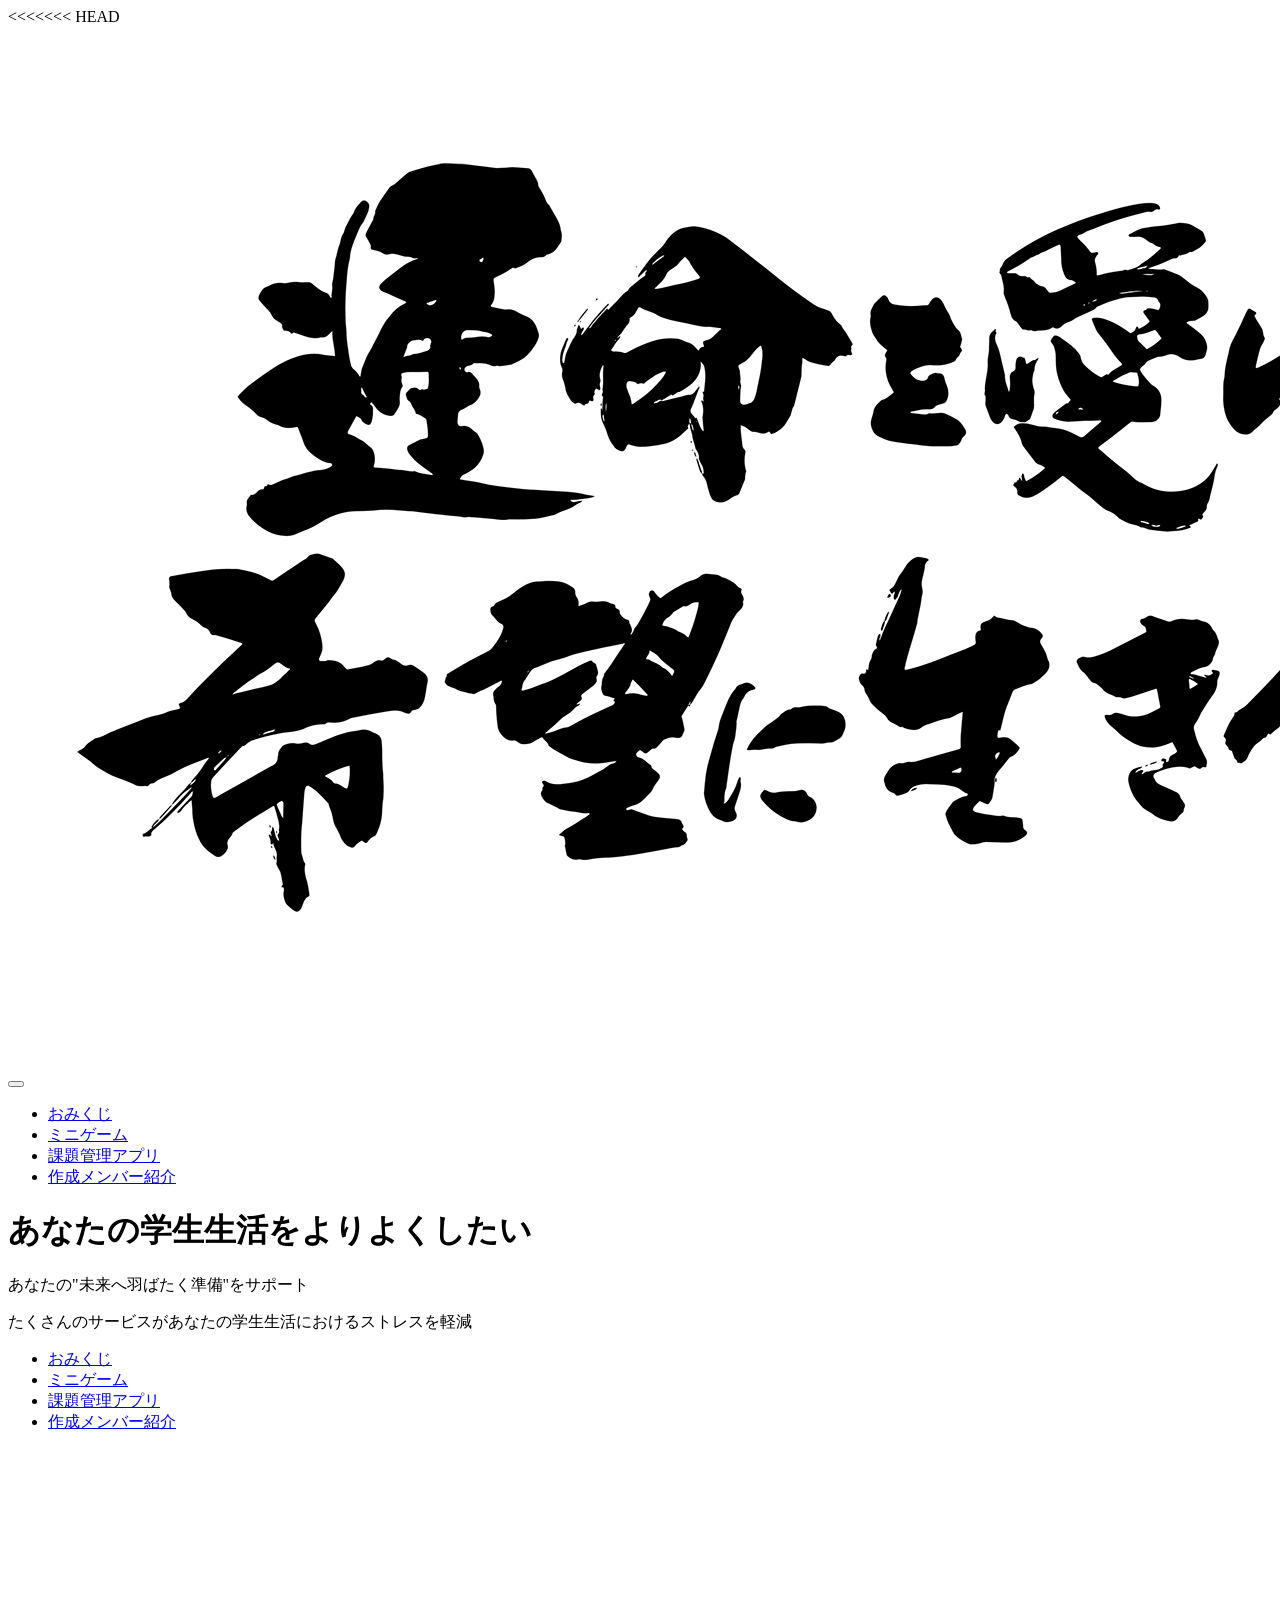
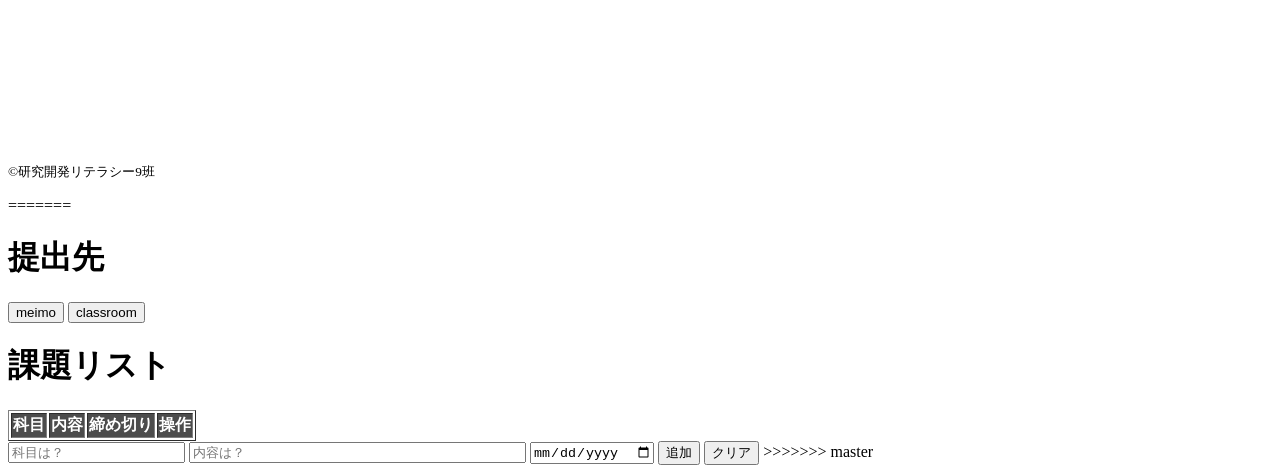
==== kadai.html @ 0bf53dc8 "add Web_kadai" ====
<!DOCTYPE html>
<<<<<<< HEAD
<html>
    <head>
        <meta charset="UTF-8">
        <title>なるたつのいつもおつかれーいサイト</title>
        <meta name="description" content="メインページ">
        <meta name="viewport" content="width=device-width">
        <script src="https://ajax.googleapis.com/ajax/libs/jquery/1.11.0/jquery.min.js"></script>
        <script src="js/script.js"></script>
        <link href="css/index.css" rel="stylesheet">
        <link rel="preconnect" href="https://fonts.googleapis.com">
        <link rel="preconnect" href="https://fonts.gstatic.com" crossorigin>
        <link href="https://fonts.googleapis.com/css2?family=Cherry+Bomb+One&display=swap" rel="stylesheet">    
    </head>
    <body>
        <header class="header">
            <div class="header-inner">
                <a class="header-logo" href="index.html">
                    <img src="images/common/logo.png" alt="メインロゴ">
                </a>
                <button class="toggle-menu-button"></button>
                <div class="header-site-menu">
                    <nav class="site-menu">
                        <ul>
                            <li><a href="omikuji.html">おみくじ</a></li>
                            <li><a href="game.html">ミニゲーム</a></li>
                            <li><a href="kadai.html">課題管理アプリ</a></li>
                            <li><a href="members.html">作成メンバー紹介</a></li>
                        </ul>
                    </nav>
                </div>
            </div>
        </header>
        <main class="main">
            <div class="first-view">
                <div class="first-view-text">
                    <h1>あなたの学生生活をよりよくしたい</h1>
                    <p>あなたの"未来へ羽ばたく準備"をサポート</p>
                    <div class="lead">
                        <p>たくさんのサービスがあなたの学生生活におけるストレスを軽減</p>
                    </div>
                </div>
            </div>
        </main>
        <footer class="footer">
            <nav class="site-menu">
                <ul>
                    <li><a href="omikuji.html">おみくじ</a></li>
                    <li><a href="game.html">ミニゲーム</a></li>
                    <li><a href="kadai.html">課題管理アプリ</a></li>
                    <li><a href="members.html">作成メンバー紹介</a></li>
                </ul>
            </nav>
            <a class="footer-logo" href="index.html">
                <img src="images/common/logo_footer.png" alt="フッターロゴ">
            </a>
            <p class="copyright"><small>&copy;研究開発リテラシー9班</small></p>
        </footer>
    </body>
</html>
=======
<html lang="ja">

<head>
    <meta charset="UTF-8">
    <meta name="viewport" content="width=device-width, initial-scale=1.0">
    <title>ちょーすごい課題管理サイト</title>
    <link rel="stylesheet" href=".\style.css">
</head>

<body>
    <h1>提出先</h1>
    <button type="button" onclick="location.href='https://www.meijo-u.ac.jp/student_staff/'">meimo</button>
    <button type="button"onclick="location.href='https://classroom.google.com/u/0/c/NzY3OTMzNDY3Njcy'">classroom</button>

    <h1>課題リスト</h1>
    <table border="1">
        <thead>
            <tr>
                <th>科目</th>
                <th>内容</th>
                <th>締め切り</th>
                <th>操作</th>
            </tr>
        </thead>
        <tbody id="mylist"></tbody>
    </table>
    <input id="subject" type="text" class ="input_data" size="20" placeholder="科目は？">
    <input id="content" type="text" class ="input_data" size="40" placeholder="内容は？">
    <input id="deadline" type="date" class ="input_data">
    <button type="button" onclick="AtoR()">追加</button>
    <button type="button" onclick="allDelete()">クリア</button>

    <script src="./app.js"></script>
</body>
</html>
>>>>>>> master
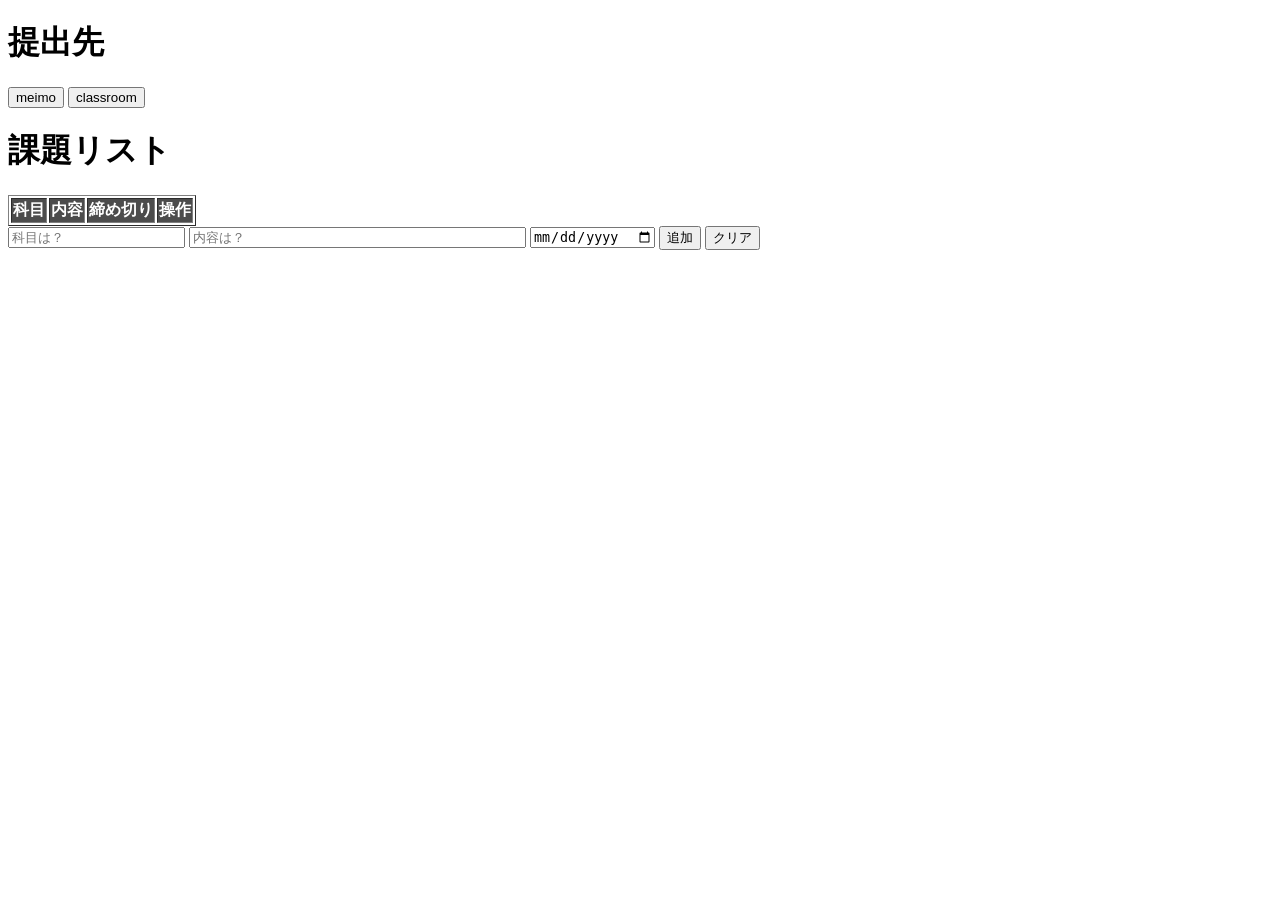
==== commit 3b12916b: "リンク部分の変更 先頭に./を付けた" ====
--- a/kadai.html
+++ b/kadai.html
@@ -1,78 +1,17 @@
 <!DOCTYPE html>
-<<<<<<< HEAD
-<html>
-    <head>
-        <meta charset="UTF-8">
-        <title>なるたつのいつもおつかれーいサイト</title>
-        <meta name="description" content="メインページ">
-        <meta name="viewport" content="width=device-width">
-        <script src="https://ajax.googleapis.com/ajax/libs/jquery/1.11.0/jquery.min.js"></script>
-        <script src="js/script.js"></script>
-        <link href="css/index.css" rel="stylesheet">
-        <link rel="preconnect" href="https://fonts.googleapis.com">
-        <link rel="preconnect" href="https://fonts.gstatic.com" crossorigin>
-        <link href="https://fonts.googleapis.com/css2?family=Cherry+Bomb+One&display=swap" rel="stylesheet">    
-    </head>
-    <body>
-        <header class="header">
-            <div class="header-inner">
-                <a class="header-logo" href="index.html">
-                    <img src="images/common/logo.png" alt="メインロゴ">
-                </a>
-                <button class="toggle-menu-button"></button>
-                <div class="header-site-menu">
-                    <nav class="site-menu">
-                        <ul>
-                            <li><a href="omikuji.html">おみくじ</a></li>
-                            <li><a href="game.html">ミニゲーム</a></li>
-                            <li><a href="kadai.html">課題管理アプリ</a></li>
-                            <li><a href="members.html">作成メンバー紹介</a></li>
-                        </ul>
-                    </nav>
-                </div>
-            </div>
-        </header>
-        <main class="main">
-            <div class="first-view">
-                <div class="first-view-text">
-                    <h1>あなたの学生生活をよりよくしたい</h1>
-                    <p>あなたの"未来へ羽ばたく準備"をサポート</p>
-                    <div class="lead">
-                        <p>たくさんのサービスがあなたの学生生活におけるストレスを軽減</p>
-                    </div>
-                </div>
-            </div>
-        </main>
-        <footer class="footer">
-            <nav class="site-menu">
-                <ul>
-                    <li><a href="omikuji.html">おみくじ</a></li>
-                    <li><a href="game.html">ミニゲーム</a></li>
-                    <li><a href="kadai.html">課題管理アプリ</a></li>
-                    <li><a href="members.html">作成メンバー紹介</a></li>
-                </ul>
-            </nav>
-            <a class="footer-logo" href="index.html">
-                <img src="images/common/logo_footer.png" alt="フッターロゴ">
-            </a>
-            <p class="copyright"><small>&copy;研究開発リテラシー9班</small></p>
-        </footer>
-    </body>
-</html>
-=======
 <html lang="ja">
 
 <head>
     <meta charset="UTF-8">
     <meta name="viewport" content="width=device-width, initial-scale=1.0">
     <title>ちょーすごい課題管理サイト</title>
-    <link rel="stylesheet" href=".\style.css">
+    <link rel="stylesheet" href=".\kadai.style.css">
 </head>
 
 <body>
     <h1>提出先</h1>
     <button type="button" onclick="location.href='https://www.meijo-u.ac.jp/student_staff/'">meimo</button>
-    <button type="button"onclick="location.href='https://classroom.google.com/u/0/c/NzY3OTMzNDY3Njcy'">classroom</button>
+    <button type="button" onclick="location.href='https://classroom.google.com/u/0/c/NzY3OTMzNDY3Njcy'">classroom</button>
 
     <h1>課題リスト</h1>
     <table border="1">
@@ -92,7 +31,6 @@
     <button type="button" onclick="AtoR()">追加</button>
     <button type="button" onclick="allDelete()">クリア</button>
 
-    <script src="./app.js"></script>
+    <script src="./kadai.app.js"></script>
 </body>
 </html>
->>>>>>> master
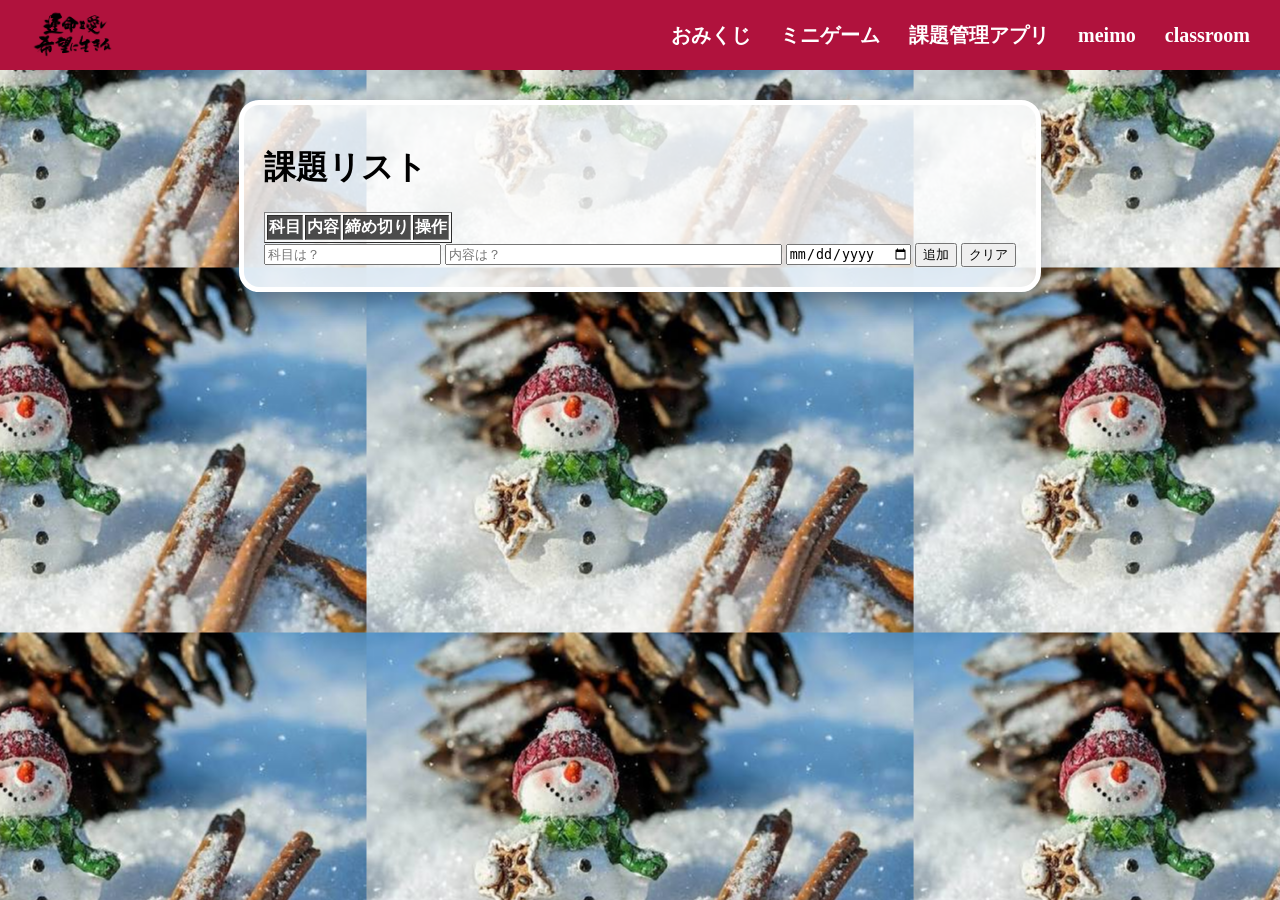
==== commit c29f2a58: "課題管理サイト変更" ====
--- a/kadai.html
+++ b/kadai.html
@@ -9,28 +9,38 @@
 </head>
 
 <body>
-    <h1>提出先</h1>
-    <button type="button" onclick="location.href='https://www.meijo-u.ac.jp/student_staff/'">meimo</button>
-    <button type="button" onclick="location.href='https://classroom.google.com/u/0/c/NzY3OTMzNDY3Njcy'">classroom</button>
-
-    <h1>課題リスト</h1>
-    <table border="1">
-        <thead>
-            <tr>
-                <th>科目</th>
-                <th>内容</th>
-                <th>締め切り</th>
-                <th>操作</th>
-            </tr>
-        </thead>
-        <tbody id="mylist"></tbody>
-    </table>
-    <input id="subject" type="text" class ="input_data" size="20" placeholder="科目は？">
-    <input id="content" type="text" class ="input_data" size="40" placeholder="内容は？">
-    <input id="deadline" type="date" class ="input_data">
-    <button type="button" onclick="AtoR()">追加</button>
-    <button type="button" onclick="allDelete()">クリア</button>
-
+    <header>
+    <a class="logo" href="./index.html">
+        <img src=".\images/common/logo.png" alt="ロゴ">
+    </a>
+    <nav>
+        <a href=".\omikuji.html">おみくじ</a>
+        <a href=".\game.html">ミニゲーム</a>
+        <a href=".\kadai.html">課題管理アプリ</a>
+        <a href="https://www.meijo-u.ac.jp/student_staff/">meimo</a>
+        <a href="https://classroom.google.com/u/0/c/NzY3OTMzNDY3Njcy">classroom</a>
+    </nav>
+    </header>
+    <div class="container"> 
+        <h1>課題リスト</h1>
+        <table border="1">
+            <thead>
+                <tr>
+                    <th>科目</th>
+                    <th>内容</th>
+                    <th>締め切り</th>
+                    <th>操作</th>
+                </tr>
+            </thead>
+            <tbody id="mylist"></tbody>
+        </table>
+        <input id="subject" type="text" class="input_data" size="20" placeholder="科目は？">
+        <input id="content" type="text" class="input_data" size="40" placeholder="内容は？">
+        <input id="deadline" type="date" class="input_data">
+        <button type="button" onclick="AtoR()">追加</button>
+        <button type="button" onclick="allDelete()">クリア</button>
+    </div>
     <script src="./kadai.app.js"></script>
 </body>
-</html>
+
+</html>
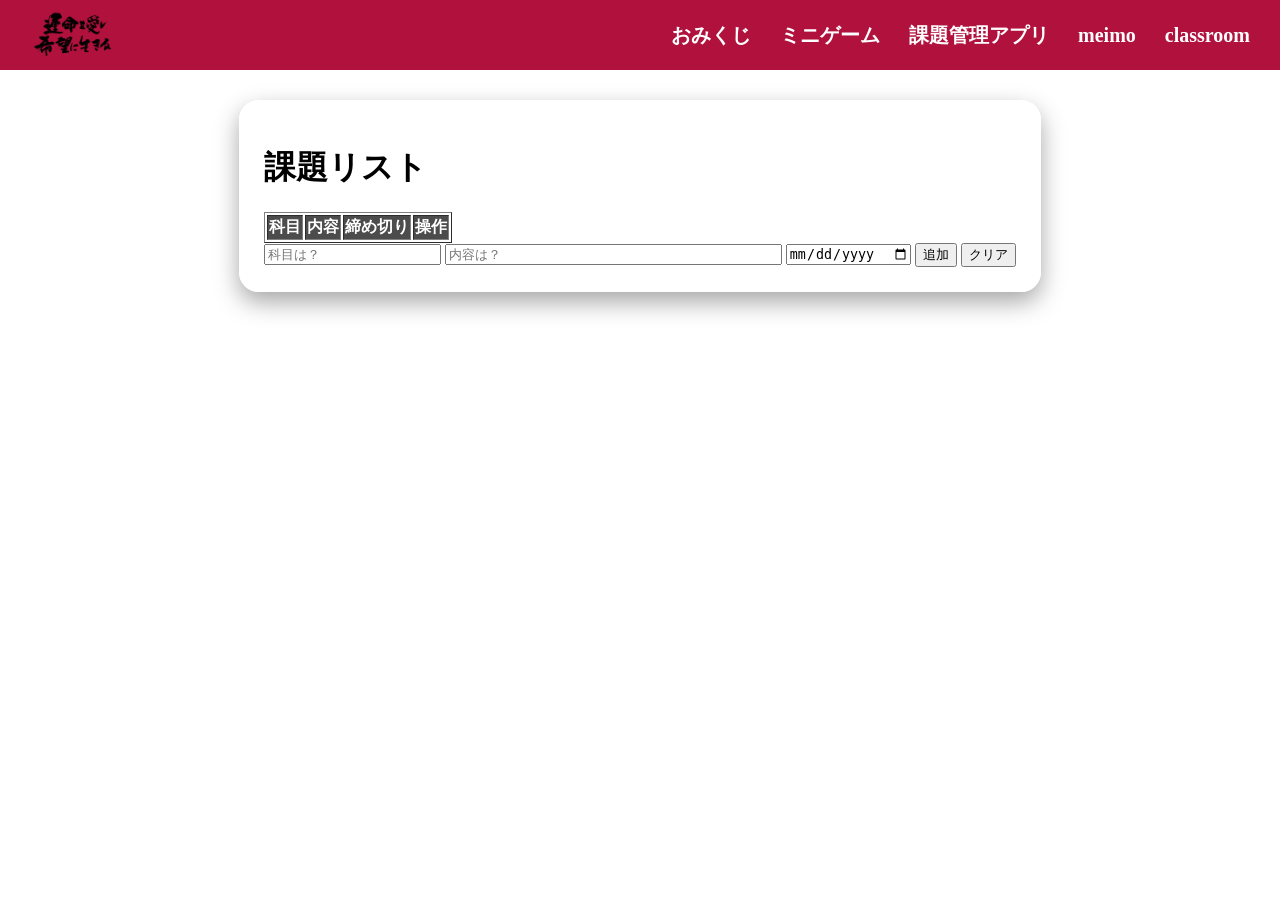
==== commit 027f9ef2: "パスの変更" ====
--- a/kadai.html
+++ b/kadai.html
@@ -5,18 +5,18 @@
     <meta charset="UTF-8">
     <meta name="viewport" content="width=device-width, initial-scale=1.0">
     <title>ちょーすごい課題管理サイト</title>
-    <link rel="stylesheet" href=".\kadai.style.css">
+    <link rel="stylesheet" href="./css/kadai.style.css">
 </head>
 
 <body>
     <header>
     <a class="logo" href="./index.html">
-        <img src=".\images/common/logo.png" alt="ロゴ">
+        <img src="./images/common/logo.png" alt="ロゴ">
     </a>
     <nav>
-        <a href=".\omikuji.html">おみくじ</a>
-        <a href=".\game.html">ミニゲーム</a>
-        <a href=".\kadai.html">課題管理アプリ</a>
+        <a href="./omikuji.html">おみくじ</a>
+        <a href="./game.html">ミニゲーム</a>
+        <a href="./kadai.html">課題管理アプリ</a>
         <a href="https://www.meijo-u.ac.jp/student_staff/">meimo</a>
         <a href="https://classroom.google.com/u/0/c/NzY3OTMzNDY3Njcy">classroom</a>
     </nav>
@@ -40,7 +40,7 @@
         <button type="button" onclick="AtoR()">追加</button>
         <button type="button" onclick="allDelete()">クリア</button>
     </div>
-    <script src="./kadai.app.js"></script>
+    <script src="./js/kadai.app.js"></script>
 </body>
 
 </html>
--- a/css/kadai.style.css
+++ b/css/kadai.style.css
@@ -0,0 +1,94 @@
+@charset "utf-8";
+
+.soon {
+    background-color: rgb(255, 54, 54);
+}
+
+.near {
+    background-color: rgb(248, 144, 53);
+}
+
+.over {
+    background-color: rgb(163, 163, 163);
+}
+
+thead tr {
+    background-color: rgba(0, 0, 0, 0.7);
+    color: white;
+}
+
+header{
+    display: flex;
+    justify-content: space-between;
+    align-items: center;
+
+    background-color: #b0123d;
+    height: 70px;
+    padding: 0 30px;
+    /*バーが動かないようにする*/
+    position: sticky;
+    top: 0;
+    z-index: 1000;
+
+}
+
+.logo img{
+    height: 60px;
+    width: auto;
+    display: block;
+}
+
+nav a{
+    color: white;
+    text-decoration: none;
+
+    margin-left: 25px;
+
+    font-size: 20px;
+    font-weight: bold;
+}
+
+nav a:hover{
+    color: #ffd700;
+}
+
+body {
+    margin: 0;
+    background-position: center center;
+    background-repeat: repeat;
+    background-attachment: fixed;
+    justify-content: center;
+}
+
+.container {
+    width: fit-content;
+    margin: 30px auto;
+    padding: 20px;
+    background-color: rgba(255, 255, 255, 0.8);
+    border-radius: 20px;
+    border: 5px solid white;
+    border-radius: 20px;
+    box-shadow: 0 10px 25px rgba(0,0,0,0.35);
+}
+
+/*表の可読性を上げる工夫*/
+table {
+    background-color: rgba(255,255,255,0.7);
+}
+
+.spring {
+    background-image: url("./images/common/spring.jpg");
+}
+
+.summer {
+    background-image: url("./images/common/summer.jpg");
+}
+
+.autumn {
+    background-image: url("./images/common/autumn.jpg");
+}
+
+.winter {
+    background-image: url("./images/common/winter.jpg");
+}
+
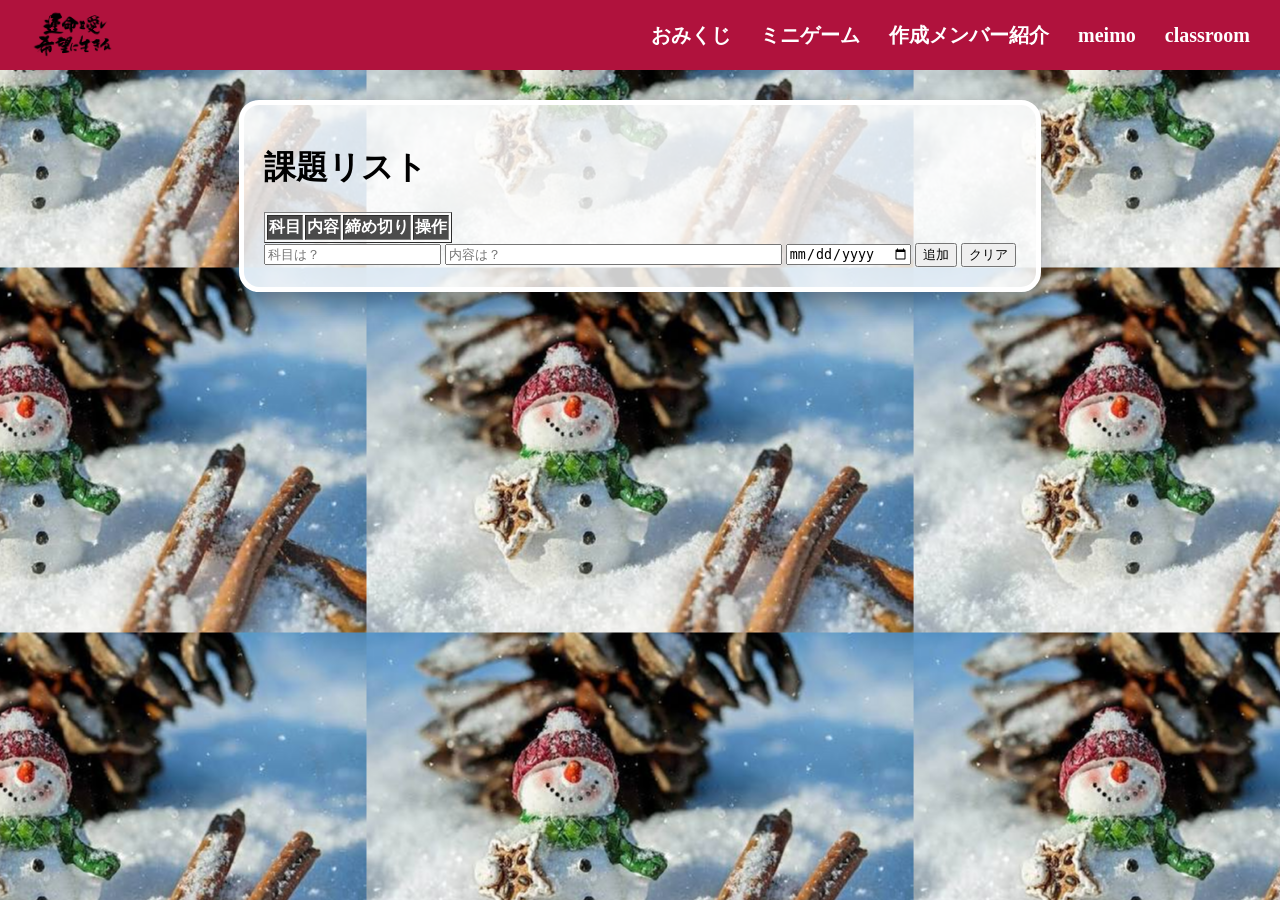
==== commit 3f713dc5: "スマホ対応" ====
--- a/kadai.html
+++ b/kadai.html
@@ -15,8 +15,8 @@
     </a>
     <nav>
         <a href="./omikuji.html">おみくじ</a>
-        <a href="./game.html">ミニゲーム</a>
-        <a href="./kadai.html">課題管理アプリ</a>
+        <a href="./minigame.html">ミニゲーム</a>
+        <a href="./members.html">作成メンバー紹介</a>
         <a href="https://www.meijo-u.ac.jp/student_staff/">meimo</a>
         <a href="https://classroom.google.com/u/0/c/NzY3OTMzNDY3Njcy">classroom</a>
     </nav>
--- a/css/kadai.style.css
+++ b/css/kadai.style.css
@@ -76,19 +76,20 @@
     background-color: rgba(255,255,255,0.7);
 }
 
+/*パスの先頭を../とした．ちょっとわからん*/
 .spring {
-    background-image: url("./images/common/spring.jpg");
+    background-image: url("../images/common/spring.jpg");
 }
 
 .summer {
-    background-image: url("./images/common/summer.jpg");
+    background-image: url("../images/common/summer.jpg");
 }
 
 .autumn {
-    background-image: url("./images/common/autumn.jpg");
+    background-image: url("../images/common/autumn.jpg");
 }
 
 .winter {
-    background-image: url("./images/common/winter.jpg");
+    background-image: url("../images/common/winter.jpg");
 }
 
